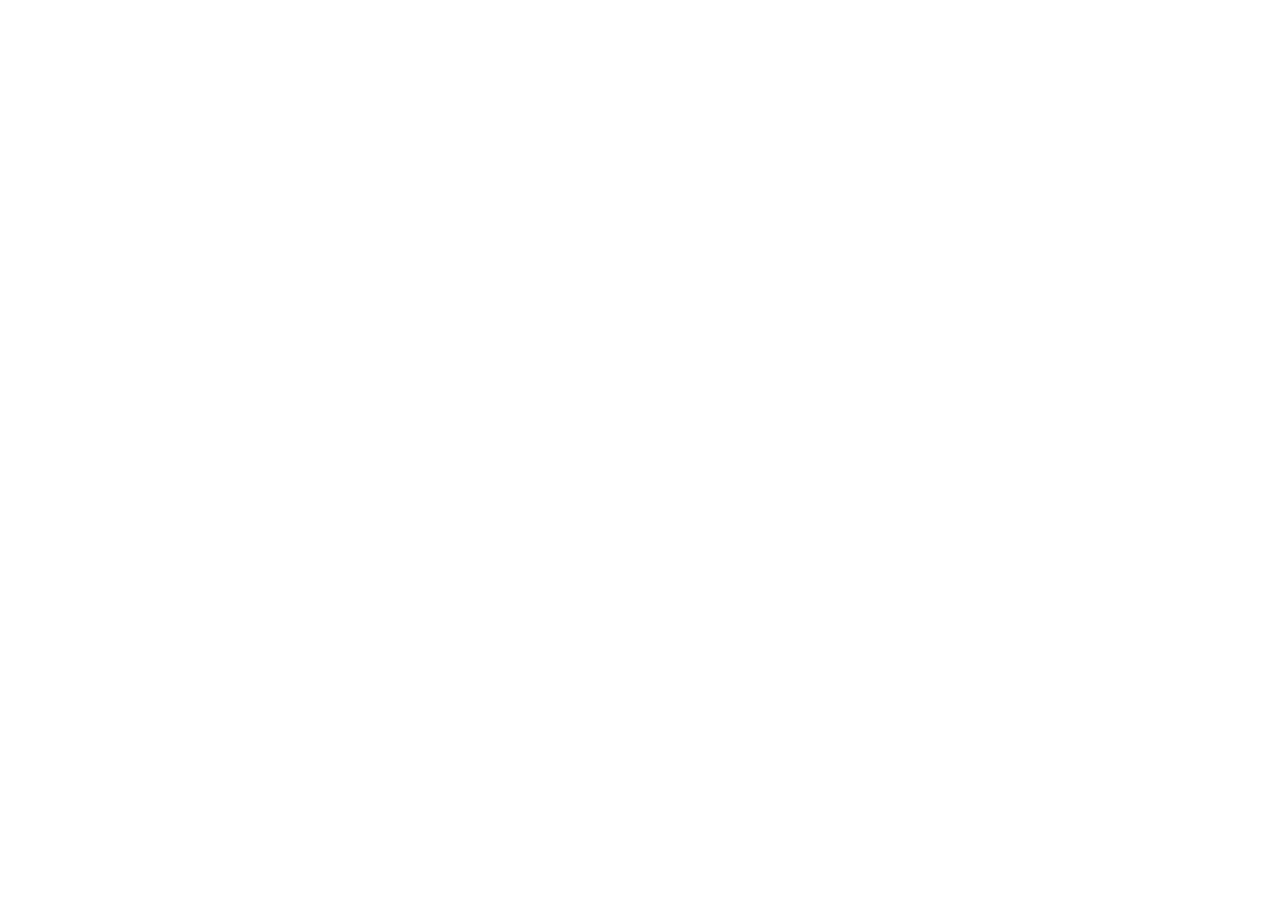
==== index.html @ 6b64f45a "Pokemen_UI content" ====
<!DOCTYPE html>
<html lang="en">

<head>
    <meta charset="UTF-8">
    <meta name="viewport" content="width=device-width, initial-scale=1.0">
    <link rel="stylesheet" href="style.css">
</head>

<body>
    <div id="pokemon-container"></div>

    <script src="script.js"></script>
</body>

</html>
---- style.css ----
#pokemon-container {
    display: grid;
    grid-template-columns: repeat(auto-fit, minmax(200px, 1fr));
    gap: 20px;
}

.pokemon-card {
    display: flex;
    flex-direction: column;
    align-items: center;
    border: 1px solid #ccc;
    border-radius: 10px;
    padding: 10px;
    gap: 10px;
}
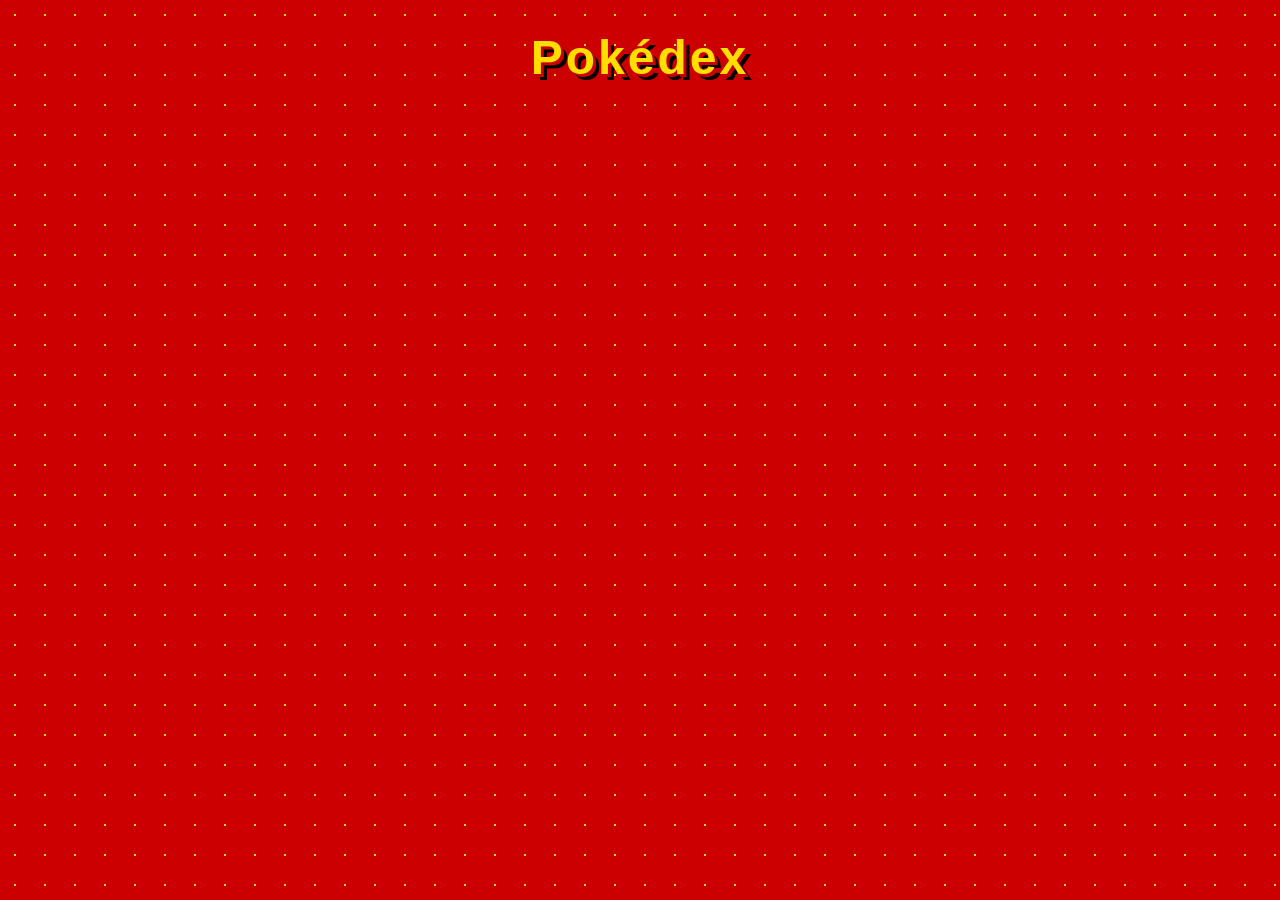
==== commit b67f7701: "feat: overhaul UI with custom styling, animations, and improved details page presentation" ====
--- a/index.html
+++ b/index.html
@@ -7,7 +7,11 @@
     <link rel="stylesheet" href="style.css">
 </head>
 
+
 <body>
+
+    <h1 class="page-title">Pokédex</h1>
+
     <div id="pokemon-container"></div>
 
     <script src="script.js"></script>
--- a/style.css
+++ b/style.css
@@ -1,15 +1,219 @@
+* {
+    margin: 0;
+    padding: 0;
+    box-sizing: border-box;
+}
+
+body {
+    background-color: #f0f0f0;
+    font-family: 'Segoe UI', sans-serif;
+    background-image: radial-gradient(circle, #ffde00 1px, transparent 1px);
+    background-size: 30px 30px;
+    background-color: #cc0000;
+}
+
+h1.page-title {
+    text-align: center;
+    font-size: 3rem;
+    color: #ffde00;
+    text-shadow: 3px 3px 0px #cc0000, 6px 6px 0px #000;
+    padding: 30px;
+    letter-spacing: 3px;
+    animation: titleBounce 0.8s ease;
+}
+
+@keyframes titleBounce {
+    0% {
+        transform: scale(0);
+        opacity: 0;
+    }
+
+    70% {
+        transform: scale(1.1);
+    }
+
+    100% {
+        transform: scale(1);
+        opacity: 1;
+    }
+}
+
 #pokemon-container {
     display: grid;
-    grid-template-columns: repeat(auto-fit, minmax(200px, 1fr));
-    gap: 20px;
+    grid-template-columns: repeat(auto-fit, minmax(180px, 1fr));
+    gap: 24px;
+    padding: 20px 40px 40px;
+    max-width: 1400px;
+    margin: 0 auto;
 }
 
 .pokemon-card {
+    background: white;
+    border-radius: 20px;
+    padding: 20px 15px;
     display: flex;
     flex-direction: column;
     align-items: center;
-    border: 1px solid #ccc;
-    border-radius: 10px;
-    padding: 10px;
-    gap: 10px;
+    gap: 8px;
+    border: 3px solid #000;
+    box-shadow: 6px 6px 0px #000;
+    cursor: pointer;
+    animation: cardPop 0.5s ease forwards;
+    opacity: 0;
+    transition: transform 0.2s ease, box-shadow 0.2s ease;
+}
+
+.pokemon-card:hover {
+    transform: translateY(-8px) rotate(-1deg);
+    box-shadow: 10px 14px 0px #000;
+}
+
+@keyframes cardPop {
+    0% {
+        opacity: 0;
+        transform: translateY(30px) scale(0.8);
+    }
+
+    100% {
+        opacity: 1;
+        transform: translateY(0) scale(1);
+    }
+}
+
+.pokemon-card img {
+    width: 100px;
+    height: 100px;
+    image-rendering: pixelated;
+    filter: drop-shadow(2px 4px 6px rgba(0, 0, 0, 0.3));
+    transition: transform 0.3s ease;
+}
+
+.pokemon-card:hover img {
+    transform: scale(1.2) rotate(5deg);
+}
+
+.pokemon-card h2 {
+    font-size: 1rem;
+    text-transform: capitalize;
+    color: #333;
+    font-weight: 800;
+    letter-spacing: 1px;
+}
+
+.pokemon-card h3 {
+    font-size: 0.8rem;
+    color: #777;
+}
+
+.pokemon-card p {
+    font-size: 0.8rem;
+    color: #555;
+}
+
+.view-details {
+    margin-top: 8px;
+    padding: 8px 18px;
+    background: #ffde00;
+    color: #000;
+    border: 2px solid #000;
+    border-radius: 20px;
+    font-weight: 800;
+    font-size: 0.85rem;
+    cursor: pointer;
+    box-shadow: 3px 3px 0px #000;
+    transition: all 0.15s ease;
+    text-transform: uppercase;
+}
+
+.view-details:hover {
+    background: #cc0000;
+    color: white;
+    transform: translate(-2px, -2px);
+    box-shadow: 5px 5px 0px #000;
+}
+
+/* DETAILS PAGE */
+#pokemon-details {
+    max-width: 600px;
+    margin: 40px auto;
+    background: white;
+    border-radius: 24px;
+    padding: 40px;
+    border: 3px solid #000;
+    box-shadow: 8px 8px 0px #000;
+    text-align: center;
+    animation: cardPop 0.6s ease forwards;
+}
+
+#pokemon-details h1 {
+    font-size: 2.5rem;
+    text-transform: capitalize;
+    color: #cc0000;
+    text-shadow: 2px 2px 0px #ffde00;
+    margin-bottom: 10px;
+}
+
+#pokemon-details img {
+    width: 180px;
+    height: 180px;
+    image-rendering: pixelated;
+    filter: drop-shadow(4px 8px 10px rgba(0, 0, 0, 0.3));
+    animation: floatAnim 3s ease-in-out infinite;
+}
+
+@keyframes floatAnim {
+
+    0%,
+    100% {
+        transform: translateY(0);
+    }
+
+    50% {
+        transform: translateY(-12px);
+    }
+}
+
+#pokemon-details p {
+    font-size: 1.1rem;
+    color: #444;
+    margin: 6px 0;
+    font-weight: 600;
+}
+
+#pokemon-details button {
+    margin-top: 20px;
+    padding: 12px 30px;
+    background: #cc0000;
+    color: white;
+    border: 2px solid #000;
+    border-radius: 25px;
+    font-size: 1rem;
+    font-weight: 800;
+    cursor: pointer;
+    box-shadow: 4px 4px 0px #000;
+    transition: all 0.15s ease;
+    text-transform: uppercase;
+}
+
+#pokemon-details button:hover {
+    background: #ffde00;
+    color: #000;
+    transform: translate(-2px, -2px);
+    box-shadow: 6px 6px 0px #000;
+}
+
+@media (max-width: 600px) {
+    h1.page-title {
+        font-size: 2rem;
+    }
+
+    #pokemon-container {
+        padding: 15px;
+        gap: 15px;
+    }
+
+    .pokemon-card img {
+        width: 80px;
+        height: 80px;
+    }
 }
